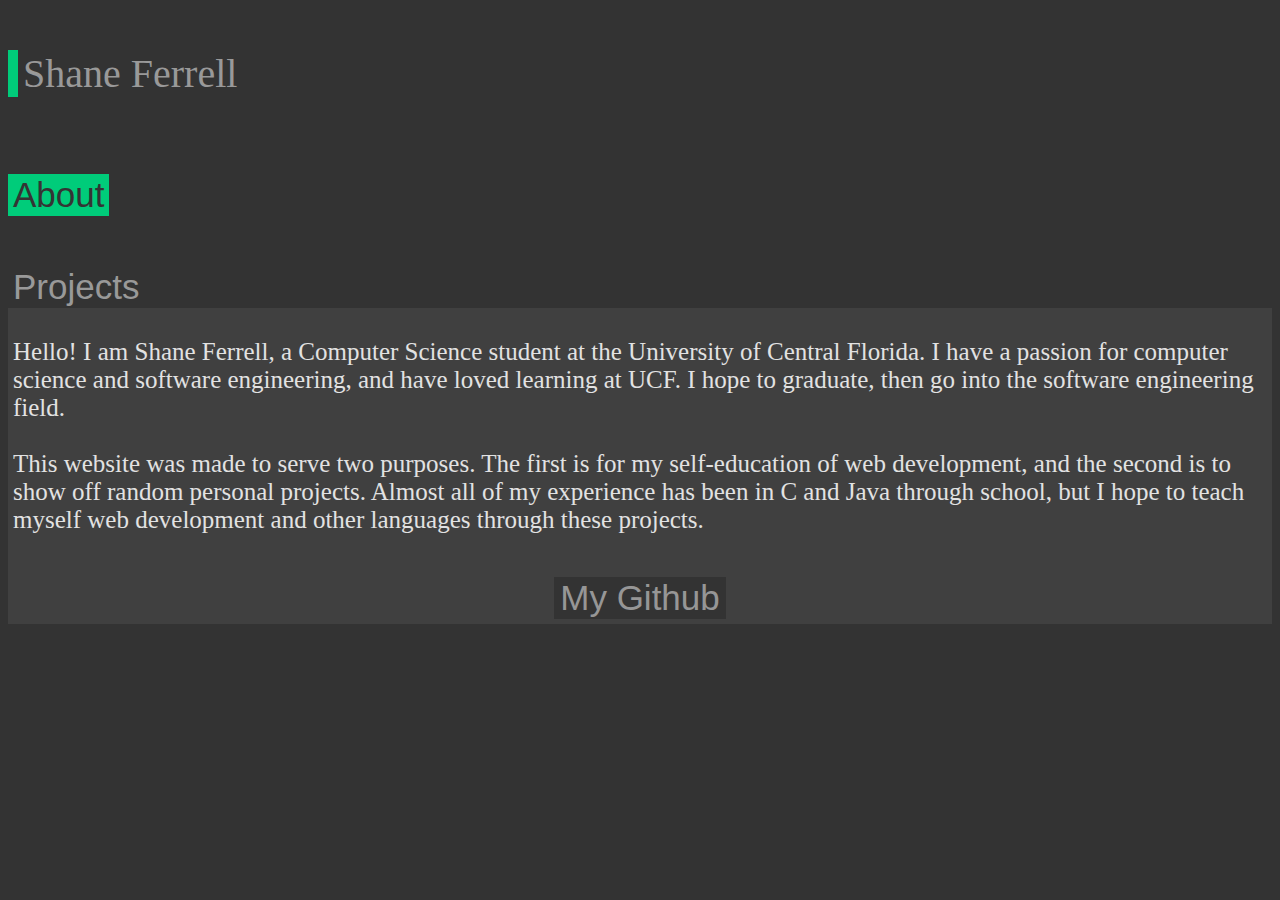
==== index.html @ 2ffc19a5 "Update index.html" ====
<!-- Shane Ferrell -->

<!DOCTYPE html>

<html>

	<head>

		<script src="https://ajax.googleapis.com/ajax/libs/jquery/2.0.0/jquery.min.js"></script>
		<script src="script.js"></script>
		
		<!-- I don't like cache -->
		<meta http-equiv="cache-control" content="max-age=0" />
		<meta http-equiv="cache-control" content="no-cache" />
		<meta http-equiv="expires" content="0" />
		<meta http-equiv="expires" content="Tue, 01 Jan 1980 1:00:00 GMT" />
		<meta http-equiv="pragma" content="no-cache" />

		<title>Shane</title>

		<link rel="stylesheet" href="https://maxcdn.bootstrapcdn.com/bootstrap/3.3.6/css/bootstrap.min.css" integrity="sha384-1q8mTJOASx8j1Au+a5WDVnPi2lkFfwwEAa8hDDdjZlpLegxhjVME1fgjWPGmkzs7" crossorigin="anonymous">
		<link rel="stylesheet" href="style.css">

	</head>

	<body onload="toProjects()">

		<header class="header">
			<div class="container">
				<div class="row">
					<div class="col-xs-6 col-md-6">

						<h1>Shane Ferrell</h1>

					</div>	

					<div class="col-xs-3 col-md-3">

						<button id="AboBut" onclick="toProjects()">About</button>

					</div>

					<div class="col-xs-3 col-md-3">

						<button id="ProBut" onclick="toAbout()">Projects</button>

					</div>
				</div>
			</div>
		</header>

		<div class="main" id="test">
			<div class="container">
				<div class="row">
					<div id="content" class = "col-xs-12 col-md-12">
					</div>
				</div>
			</div>
		</div>

	</body>

</html>
---- style.css ----
header.header h1{

	border-left: 10px solid #00cc7a;
	padding-left: 5px;
	margin-top: 50px;

	font-size: 40px;
	font-weight: 250;
	color: #999999;
}

#ProBut{

	border-left: 10px solid #00cc7a;
	padding-right: 5px;
	padding-left: 5px;
	margin-top: 50px;

	font-size: 35px;
	font-weight: 250;
	color: #999999;

	border: none;
	outline: 0;
	background-color: #333333;

	transition-duration: .75s;
}

#AboBut{

	border-left: 10px solid #00cc7a;
	padding-right: 5px;
	padding-left: 5px;
	margin-top: 50px;

	font-size: 35px;
	font-weight: 250;
	color: #999999;

	border: none;
	outline: none;
	background-color: #00cc7a;

	transition-duration: .75s;
}

#gitBut{

	font-size: 35px;
	font-weight: 250;
	color: #999999;

	border: none;
	background-color: #333333;

	transition-duration: .75s;
}

div.github{

	text-align: center;
	margin: auto;
}

div.main{

	background-color: #404040;
	color: #e6e6e6;

	padding: 5px;
}

div.main h3{

	font-size: 25px;
	font-weight: 200;
}

div.project h3{

	font-size: 25px;
	font-weight: 200;

	color: #00cc7a;
}

div.project a{

	color: #e6e6e6;
}

div.main h4{

	font-size: 20px;
	font-weight: 200;
}

body{

	background-color: #333333;
}
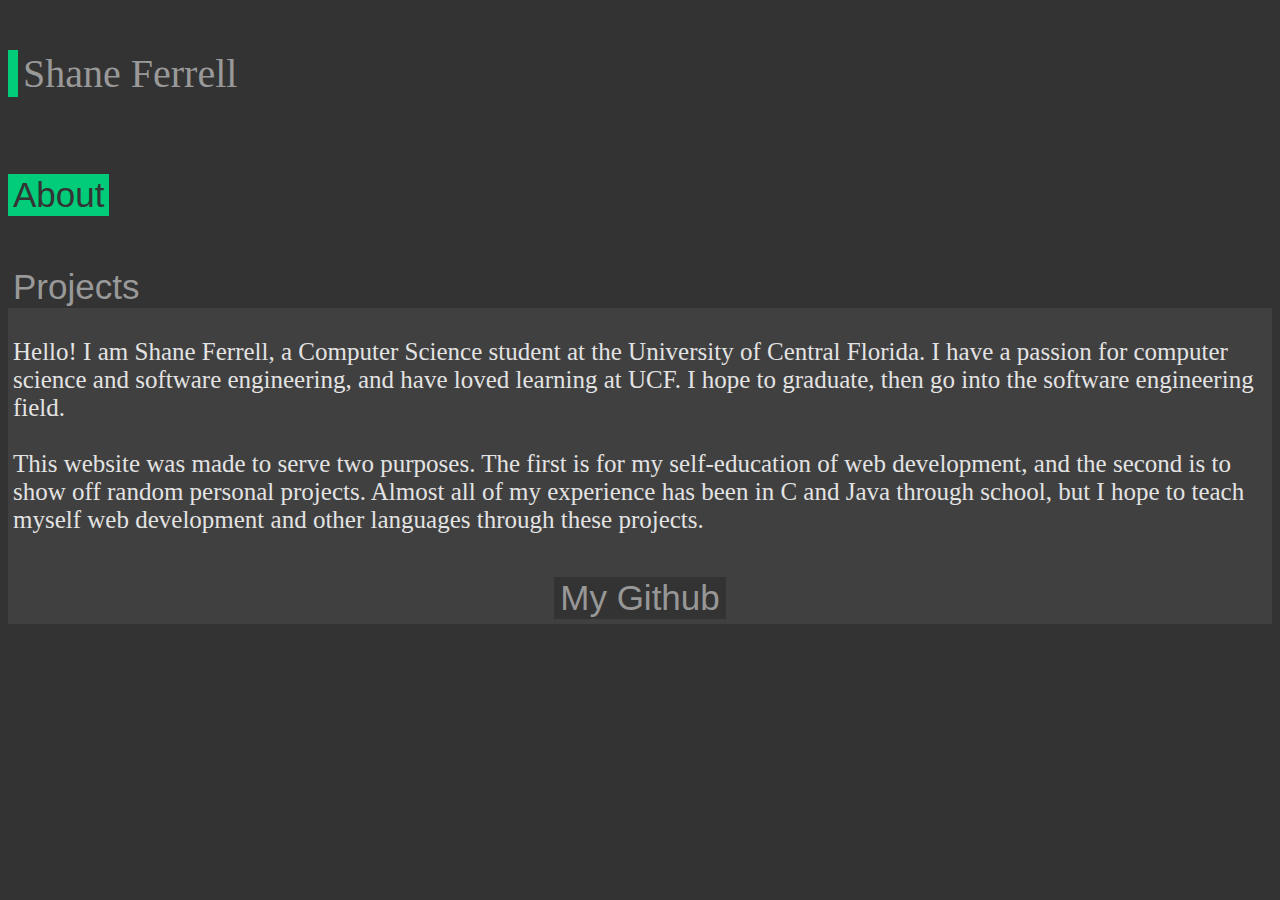
==== commit f85e98f0: "Update index.html" ====
--- a/index.html
+++ b/index.html
@@ -15,6 +15,7 @@
 		<meta http-equiv="expires" content="0" />
 		<meta http-equiv="expires" content="Tue, 01 Jan 1980 1:00:00 GMT" />
 		<meta http-equiv="pragma" content="no-cache" />
+		<meta http-equiv="Cache-Control" content="no-store" />
 
 		<title>Shane</title>
 
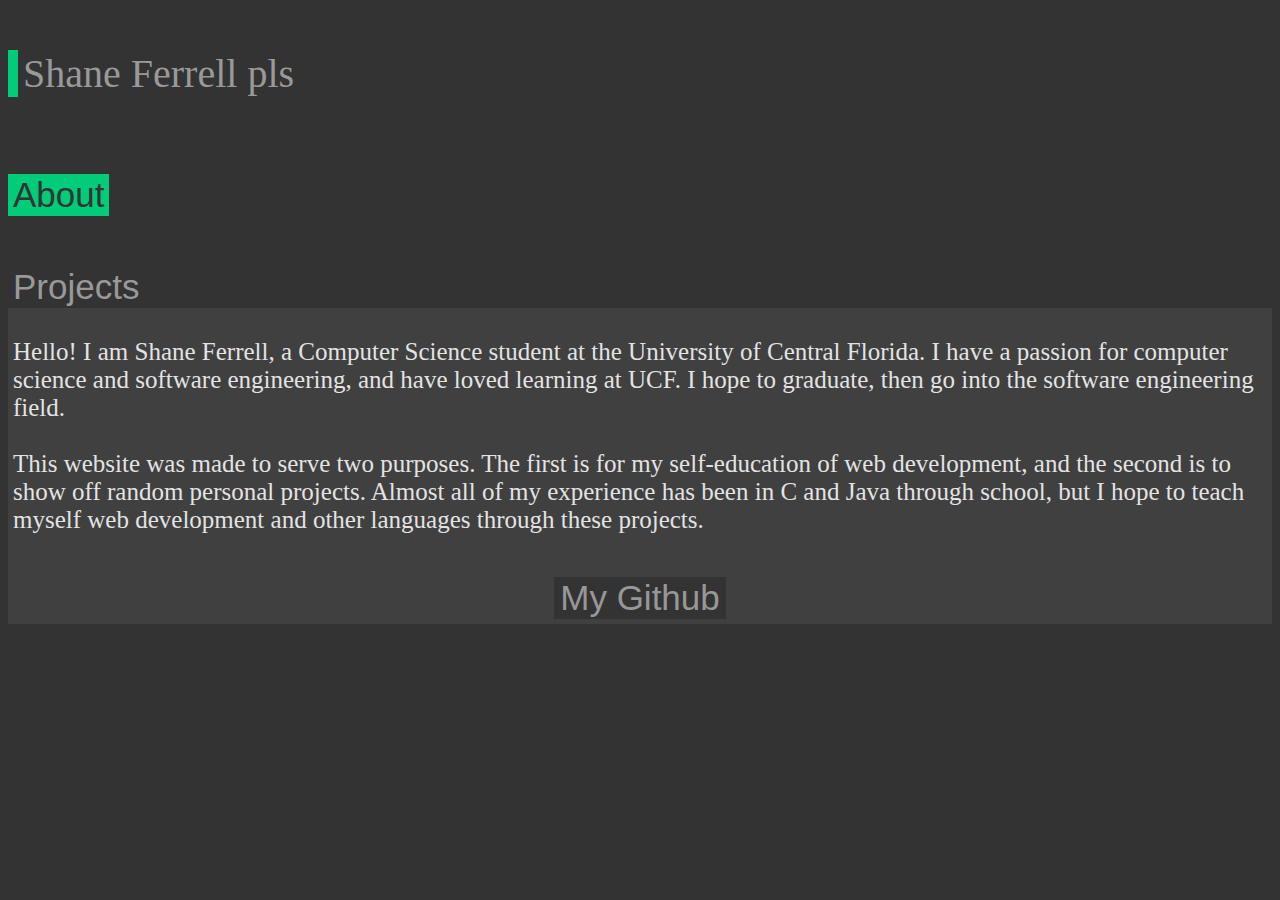
==== commit 89dce9b0: "Update index.html" ====
--- a/index.html
+++ b/index.html
@@ -31,7 +31,7 @@
 				<div class="row">
 					<div class="col-xs-6 col-md-6">
 
-						<h1>Shane Ferrell</h1>
+						<h1>Shane Ferrell pls</h1>
 
 					</div>	
 
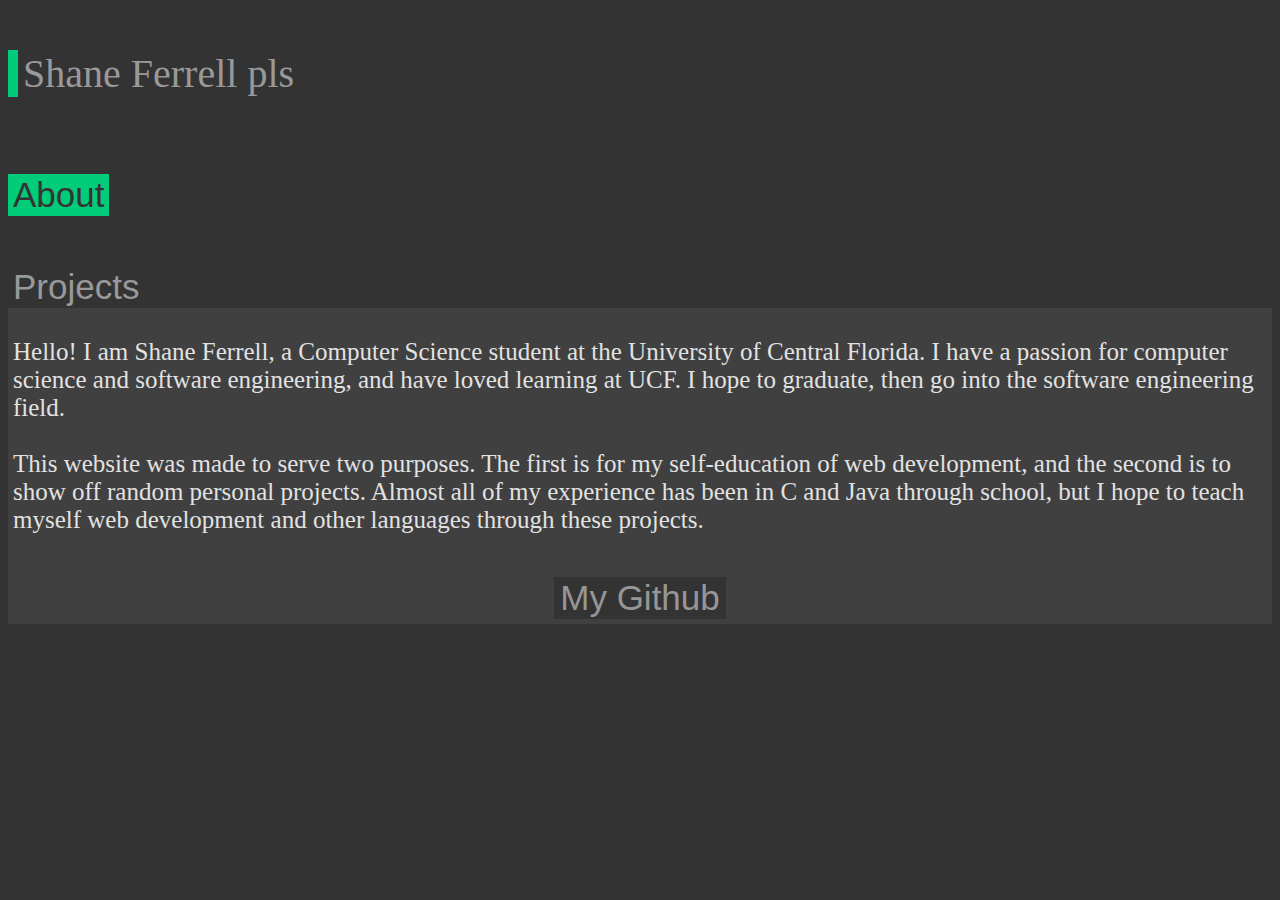
==== commit 08e71599: "Update index.html" ====
--- a/index.html
+++ b/index.html
@@ -10,12 +10,9 @@
 		<script src="script.js"></script>
 		
 		<!-- I don't like cache -->
-		<meta http-equiv="cache-control" content="max-age=0" />
-		<meta http-equiv="cache-control" content="no-cache" />
-		<meta http-equiv="expires" content="0" />
-		<meta http-equiv="expires" content="Tue, 01 Jan 1980 1:00:00 GMT" />
-		<meta http-equiv="pragma" content="no-cache" />
-		<meta http-equiv="Cache-Control" content="no-store" />
+		<meta http-equiv="Cache-Control" content="no-cache, no-store, must-revalidate"/>
+		<meta http-equiv="Pragma" content="no-cache"/>
+		<meta http-equiv="Expires" content="0"/>
 
 		<title>Shane</title>
 
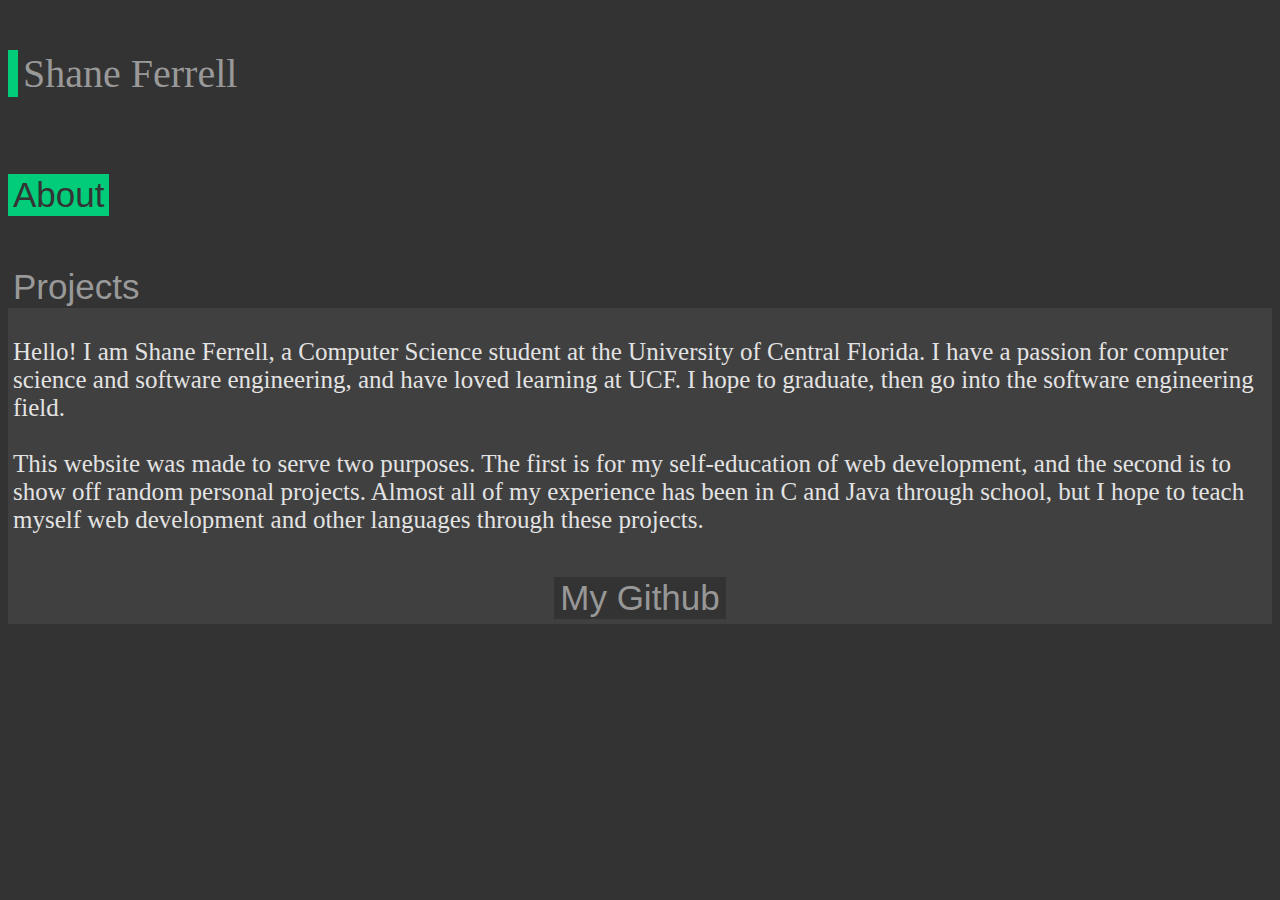
==== commit 4936279d: "Update index.html" ====
--- a/index.html
+++ b/index.html
@@ -28,7 +28,7 @@
 				<div class="row">
 					<div class="col-xs-6 col-md-6">
 
-						<h1>Shane Ferrell pls</h1>
+						<h1>Shane Ferrell</h1>
 
 					</div>	
 
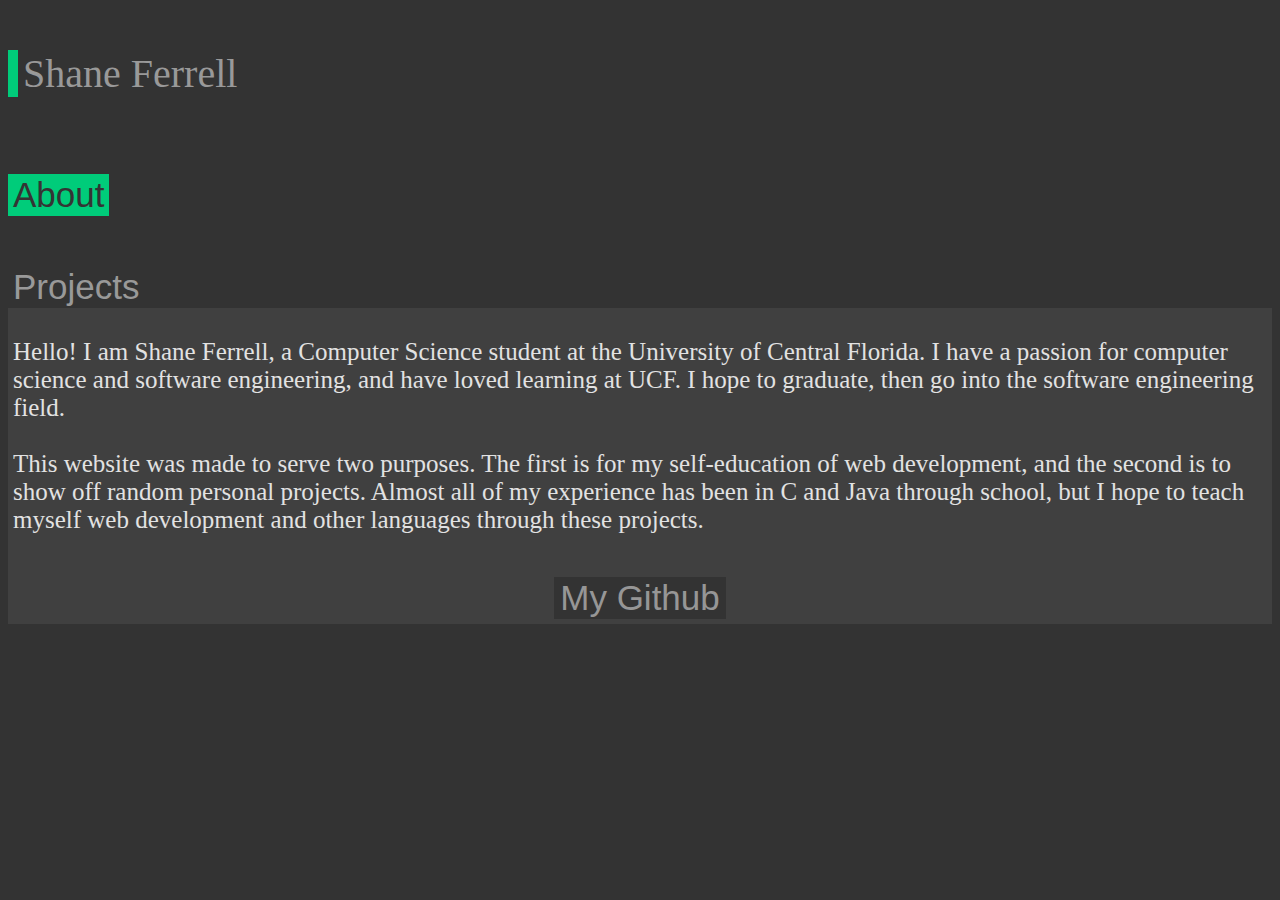
==== commit 33313a6e: "Update index.html" ====
--- a/index.html
+++ b/index.html
@@ -57,5 +57,12 @@
 		</div>
 
 	</body>
+		<!-- I REALLY don't like cache -->
+		<meta http-equiv="Cache-Control" content="no-cache, no-store, must-revalidate"/>
+		<meta http-equiv="Pragma" content="no-cache"/>
+		<meta http-equiv="Expires" content="0"/>
+	<head>
+		
+	</head>
 
 </html>
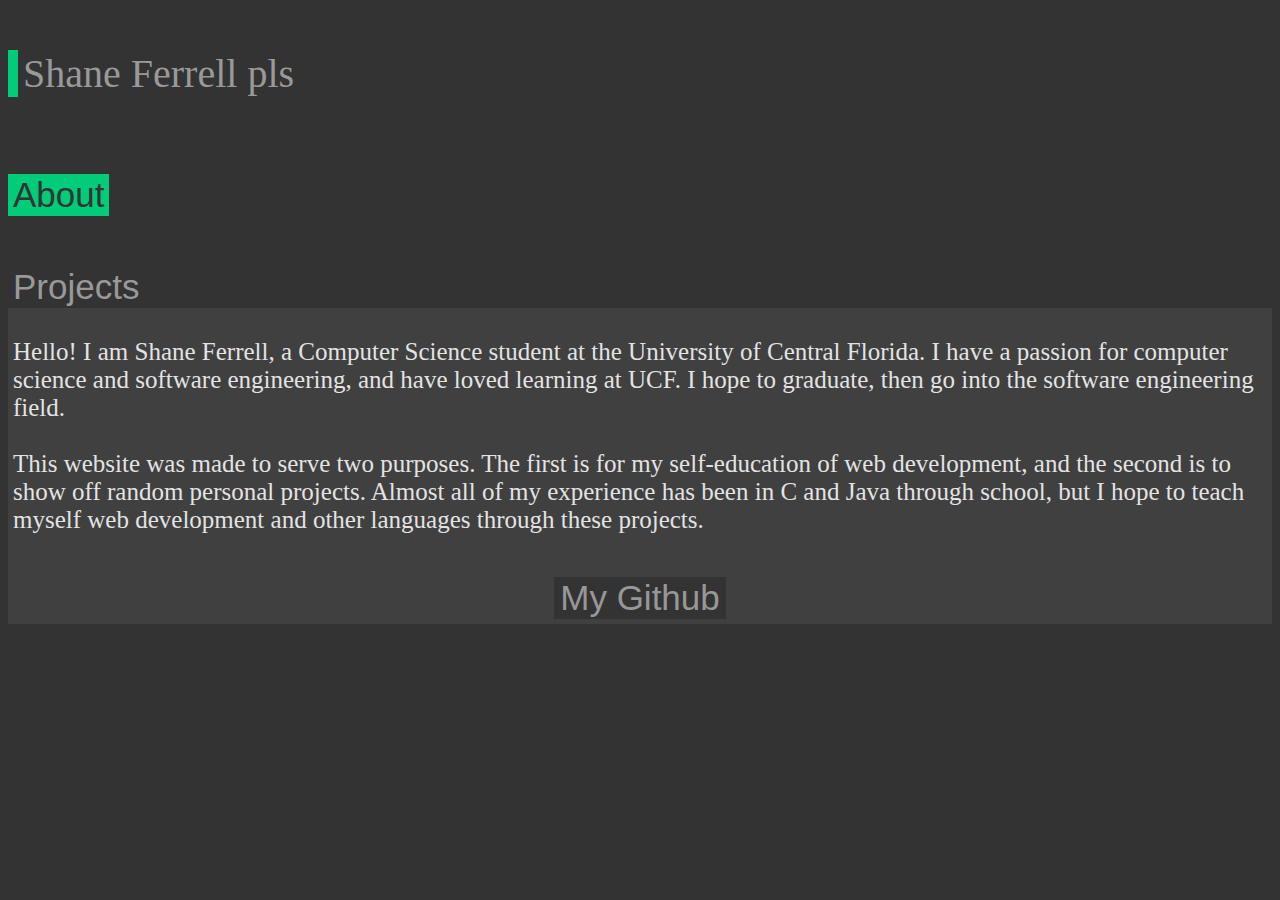
==== commit 1d6c6a72: "Update index.html" ====
--- a/index.html
+++ b/index.html
@@ -28,7 +28,7 @@
 				<div class="row">
 					<div class="col-xs-6 col-md-6">
 
-						<h1>Shane Ferrell</h1>
+						<h1>Shane Ferrell pls</h1>
 
 					</div>	
 
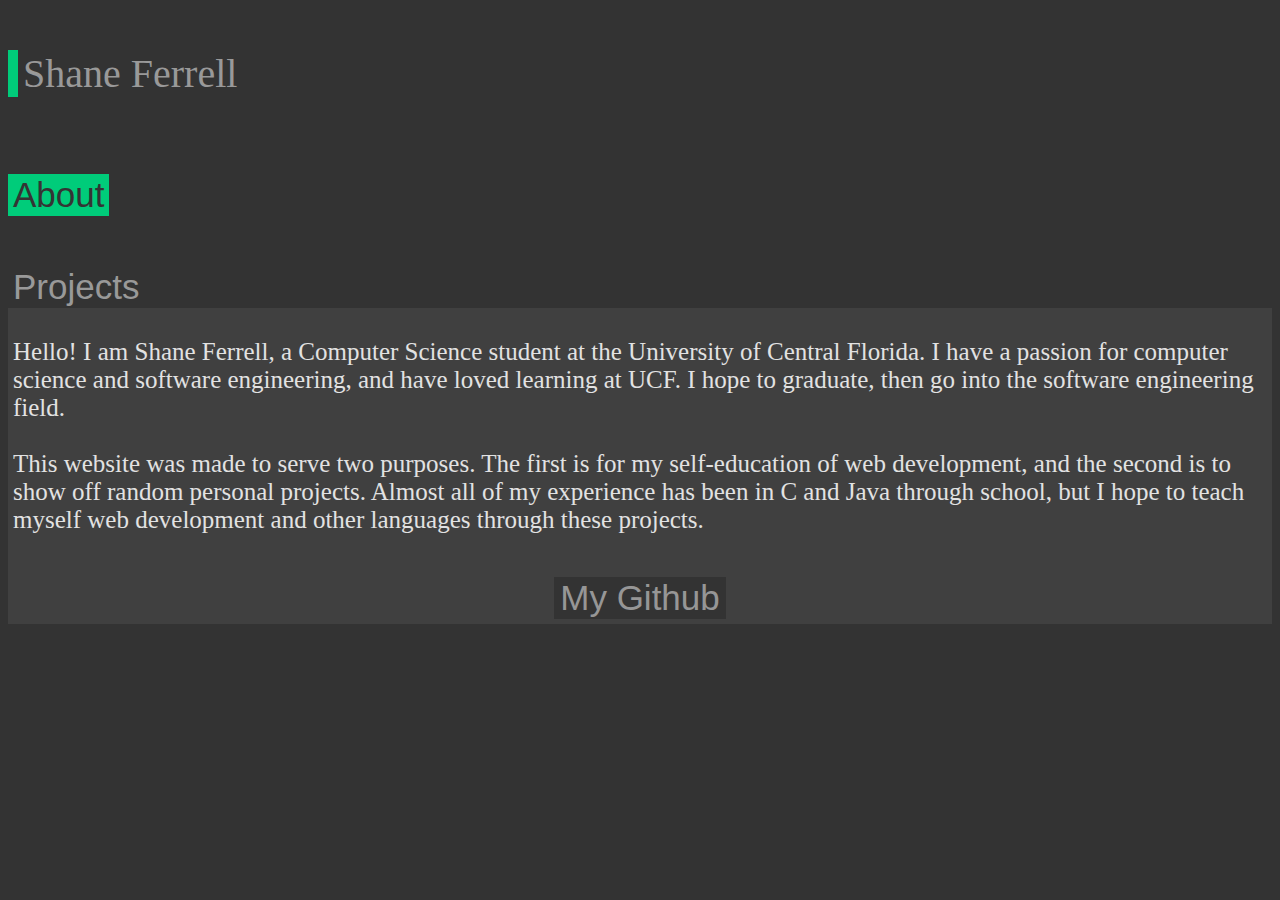
==== commit 707fcd93: "Update index.html" ====
--- a/index.html
+++ b/index.html
@@ -28,7 +28,7 @@
 				<div class="row">
 					<div class="col-xs-6 col-md-6">
 
-						<h1>Shane Ferrell pls</h1>
+						<h1>Shane Ferrell</h1>
 
 					</div>	
 
